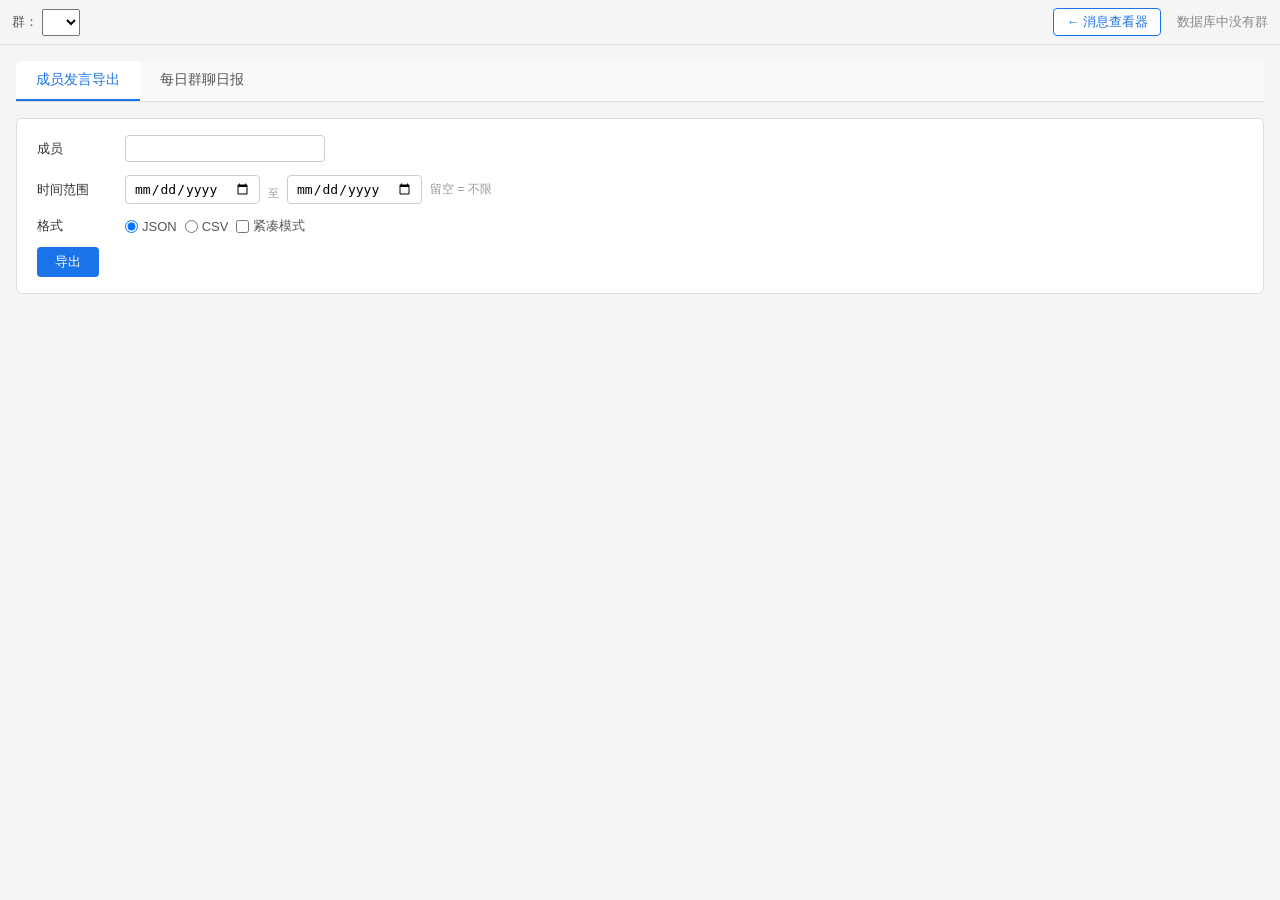
==== web/export.html @ b053ac8b "导出功能优化" ====
<!DOCTYPE html>
<html lang="zh-CN">
<head>
  <meta charset="utf-8">
  <meta name="viewport" content="width=device-width, initial-scale=1">
  <title>数据导出 · 微博群聊消息查看器</title>
  <link rel="stylesheet" href="/web/style.css">
  <link rel="stylesheet" href="/web/export.css">
</head>
<body>
  <div id="topbar">
    <label class="field-label">群：
      <select id="group-select" title="选择群"></select>
    </label>
    <a href="/" class="nav-link" title="返回消息查看器">← 消息查看器</a>
    <span id="status"></span>
  </div>

  <div id="export-main">
    <div class="tabs">
      <button type="button" class="tab active" data-tab="member">成员发言导出</button>
      <button type="button" class="tab" data-tab="daily">每日群聊日报</button>
    </div>

    <!-- 成员发言导出 -->
    <section class="tab-panel active" id="tab-member">
      <div class="form-card">
        <label class="form-row">
          <span class="form-label">成员</span>
          <select id="member-select-member" title="选择成员"></select>
        </label>
        <div class="form-row form-row-inline">
          <span class="form-label">时间范围</span>
          <input type="date" id="since-member" title="起始日期（含当天）">
          <span class="date-sep">至</span>
          <input type="date" id="until-member" title="结束日期（含当天）">
          <span class="form-hint">留空 = 不限</span>
        </div>
        <div class="form-row form-row-inline">
          <span class="form-label">格式</span>
          <label class="radio-label"><input type="radio" name="fmt" value="json" checked> JSON</label>
          <label class="radio-label"><input type="radio" name="fmt" value="csv"> CSV</label>
          <label class="checkbox-label" id="compact-wrap" title="紧凑模式：去除缩进和空格，减小体积">
            <input type="checkbox" id="compact-check"> 紧凑模式
          </label>
        </div>
        <div class="form-row">
          <button type="button" id="export-member-btn" class="primary-btn">导出</button>
        </div>
      </div>
    </section>

    <!-- 每日群聊日报 -->
    <section class="tab-panel" id="tab-daily">
      <div class="form-card">
        <label class="form-row">
          <span class="form-label">目标成员</span>
          <select id="member-select-daily" title="选择目标成员"></select>
          <span class="form-hint">留空 = 仅导出当日群聊上下文（无目标标记）</span>
        </label>
        <label class="form-row">
          <span class="form-label">日期</span>
          <input type="date" id="date-daily" title="选择日期">
        </label>
        <div class="form-row">
          <button type="button" id="export-daily-btn" class="primary-btn">导出日报</button>
        </div>
      </div>
    </section>

    <!-- 结果展示 -->
    <section id="result-area" hidden>
      <div class="result-meta" id="result-meta"></div>
      <div class="result-actions">
        <button type="button" id="download-btn" class="primary-btn">下载文件</button>
      </div>
      <div class="preview-wrap">
        <div class="preview-title">数据预览（前 <span id="preview-count">0</span> 条）</div>
        <div class="preview-table-wrap">
          <table id="preview-table"></table>
        </div>
      </div>
    </section>
  </div>

  <script src="/web/export.js"></script>
</body>
</html>
---- web/style.css ----
* { box-sizing: border-box; }
/* 兜底：防止 display 规则覆盖 hidden 属性（如搜索浮层） */
[hidden] { display: none !important; }
html, body { margin: 0; height: 100%; font-family: -apple-system, "Segoe UI", "Microsoft YaHei", sans-serif; }
body { display: flex; flex-direction: column; height: 100vh; overflow: hidden; }

#topbar {
  display: flex; gap: 8px; align-items: center; padding: 8px 12px;
  background: #f5f5f5; border-bottom: 1px solid #ddd; flex-shrink: 0;
}
#topbar select, #topbar input { padding: 4px 8px; }
#member-select { max-width: 180px; }
.field-label { font-size: 13px; color: #555; display: inline-flex; align-items: center; gap: 4px; }
#search-btn {
  padding: 0 12px; height: 28px; cursor: pointer; background: #1a73e8; color: #fff;
  border: none; border-radius: 4px; font-size: 13px; line-height: 1;
  display: inline-flex; align-items: center; justify-content: center;
}
#search-btn:hover { background: #1557b0; }
#sync-btn {
  padding: 0 12px; height: 28px; cursor: pointer; background: #6c757d; color: #fff;
  border: none; border-radius: 4px; font-size: 13px; line-height: 1;
  display: inline-flex; align-items: center; justify-content: center;
}
#sync-btn:hover:not(:disabled) { background: #5a6268; }
#sync-btn:disabled { background: #adb5bd; cursor: not-allowed; }

/* 顶栏导航链接按钮（如「数据导出」入口） */
.nav-link-btn {
  padding: 0 12px; height: 28px; cursor: pointer; background: #1a73e8; color: #fff;
  border: none; border-radius: 4px; font-size: 13px; line-height: 1;
  display: inline-flex; align-items: center; justify-content: center;
  text-decoration: none; transition: background .15s;
}
.nav-link-btn:hover { background: #1557b0; }

/* 自动同步开关 + 倒计时圆环（参考 weiboblog） */
.ar-toggle { display: inline-flex; align-items: center; gap: 6px; cursor: pointer; user-select: none; font-size: 13px; color: #666; }
.ar-toggle input { display: none; }
.ar-track { width: 32px; height: 18px; border-radius: 9px; background: #ddd; position: relative; transition: background .2s; flex-shrink: 0; }
.ar-thumb { position: absolute; top: 2px; left: 2px; width: 14px; height: 14px; border-radius: 50%; background: #fff; transition: left .2s; }
.ar-toggle input:checked + .ar-track { background: #ff8200; }
.ar-toggle input:checked + .ar-track .ar-thumb { left: 16px; }
/* 实心圆倒计时：conic-gradient 顺时针排空，60s 满圆→0s 空圆 */
.ar-countdown {
  width: 14px; height: 14px; border-radius: 50%; flex-shrink: 0;
  background: conic-gradient(from 0deg, transparent 0deg, #4caf50 0deg 360deg);
}

#status { margin-left: auto; color: #888; font-size: 13px; }

#main { flex: 1; display: flex; min-height: 0; }

#sidebar {
  width: 240px; flex-shrink: 0; border-right: 1px solid #ddd;
  display: flex; flex-direction: column; min-height: 0; background: #fafafa;
}
#date-jump { padding: 8px; border-bottom: 1px solid #eee; }
#date-list { overflow-y: auto; flex: 1; }

.month-group { margin: 0; }
.month-header {
  padding: 6px 12px; cursor: pointer; font-weight: 600; font-size: 13px;
  background: #eee; user-select: none; position: sticky; top: 0;
}
.month-header::before { content: "▸ "; }
.month-group.open .month-header::before { content: "▾ "; }
.month-days { display: none; }
.month-group.open .month-days { display: block; }

.date-item {
  padding: 5px 20px; cursor: pointer; font-size: 13px;
  display: flex; justify-content: space-between;
}
.date-item:hover { background: #e8f0fe; }
.date-item.active { background: #1a73e8; color: #fff; }
.date-item .count { color: #999; font-size: 11px; }
.date-item.active .count { color: #cfe3ff; }

#viewer { flex: 1; display: flex; flex-direction: column; min-width: 0; min-height: 0; }
#range-indicator {
  padding: 4px 16px; font-size: 12px; color: #888; background: #fafafa;
  border-bottom: 1px solid #eee; flex-shrink: 0;
}
#message-list { flex: 1; overflow-y: auto; padding: 8px 16px; scrollbar-width: none; }
#message-list::-webkit-scrollbar { display: none; }
#sentinel-top, #sentinel-bottom { height: 1px; }

.msg { margin: 4px 0; }
.msg-meta { font-size: 12px; color: #888; margin-bottom: 2px; }
.msg-meta .sender { font-weight: 600; color: #333; margin-right: 8px; }
.msg-body { padding: 6px 10px; background: #f0f0f0; border-radius: 6px;
  display: inline-block; max-width: 80%; word-break: break-word; white-space: pre-wrap; }
.msg-body a { color: #1a73e8; }
.tag { color: #1a73e8; font-size: 12px; margin-left: 4px; }
.tag a { font-size: inherit; color: inherit; }

.msg-system {
  text-align: center; color: #999; font-size: 12px; margin: 8px 0;
}
.date-sep {
  text-align: center; color: #aaa; font-size: 11px; margin: 12px 0 4px;
}
.date-sep span { background: #fff; padding: 0 8px; }

.msg-highlight { animation: blink 0.5s ease-in-out 4; }
@keyframes blink {
  0%, 100% { background: #f0f0f0; }
  50% { background: #fff3a0; }
}

#empty-hint { text-align: center; color: #999; padding: 40px; }
.loading-more {
  text-align: center; color: #1a73e8; font-size: 13px; padding: 8px 12px;
  margin: 6px auto; width: fit-content; background: #e8f0fe;
  border: 1px solid #c2d9fc; border-radius: 16px;
}
.no-more { text-align: center; color: #ccc; font-size: 11px; padding: 8px; }

/* 搜索浮层 */
#search-overlay {
  position: fixed; inset: 0; background: rgba(0,0,0,0.3);
  display: flex; align-items: flex-start; justify-content: center; padding-top: 60px;
  z-index: 100;
}
#search-panel {
  background: #fff; border-radius: 8px; width: 600px; max-width: 90vw;
  max-height: 70vh; display: flex; flex-direction: column; box-shadow: 0 8px 30px rgba(0,0,0,0.2);
}
#search-panel-head {
  display: flex; align-items: center; gap: 8px; padding: 10px 14px;
  border-bottom: 1px solid #eee; font-weight: 600;
}
#search-panel-head span { flex: 1; }
#search-close { background: none; border: none; font-size: 20px; cursor: pointer; color: #888; }
.search-fields {
  display: flex; gap: 8px; padding: 10px 14px; border-bottom: 1px solid #eee;
}
.search-fields input { padding: 6px 10px; border: 1px solid #ccc; border-radius: 4px; font-size: 13px; -webkit-appearance: none; appearance: none; }
.search-fields #search-sender { flex: 0 1 240px; }
.search-fields #search-keyword { flex: 2 1 240px; }
.search-fields .field-label { display: flex; align-items: center; gap: 6px;
  font-size: 13px; color: #555; }
.search-fields .field-label input[type="date"] {
  padding: 5px 8px; border: 1px solid #ccc; border-radius: 4px; font-size: 13px;
}
.date-sep-inline { color: #999; }
#search-submit {
  padding: 6px 16px; cursor: pointer; background: #1a73e8; color: #fff;
  border: none; border-radius: 4px; font-size: 13px; flex-shrink: 0;
}
#search-submit:hover { background: #1557b0; }
#search-status { padding: 6px 14px; font-size: 13px; color: #888; border-bottom: 1px solid #f0f0f0; }
#search-results { overflow-y: auto; flex: 1; }
.search-result {
  padding: 10px 14px; border-bottom: 1px solid #f0f0f0; cursor: pointer;
}
.search-result:hover { background: #f5f9ff; }
.search-result .sr-meta { font-size: 12px; color: #888; margin-bottom: 4px; }
.search-result .sr-meta .sender { font-weight: 600; color: #333; margin-right: 8px; }
.search-result .sr-snippet { font-size: 13px; }
.search-result mark { background: #fff3a0; padding: 0 1px; }

/* 媒体占位框 */
.media-ph {
  display: inline-flex;
  align-items: center;
  gap: 6px;
  max-width: 200px;
  padding: 24px 16px;
  border: 1px solid #e0e0e0;
  border-radius: 8px;
  background: #fafafa;
  color: #888;
  cursor: pointer;
  user-select: none;
  transition: background .15s, border-color .15s;
}
.media-ph:hover {
  background: #f0f0f0;
  border-color: #bbb;
}
.media-ph .media-icon {
  font-size: 20px;
}

/* Lightbox 放大查看 */
.lightbox {
  position: fixed;
  inset: 0;
  z-index: 1000;
  display: flex;
  align-items: center;
  justify-content: center;
}
.lightbox.hidden {
  display: none;
}
.lightbox-backdrop {
  position: absolute;
  inset: 0;
  background: rgba(0, 0, 0, .85);
}
.lightbox-content {
  position: relative;
  z-index: 1;
  max-width: 90vw;
  max-height: 90vh;
  display: flex;
  flex-direction: column;
  align-items: center;
}
.lightbox-stage img,
.lightbox-stage video {
  max-width: 90vw;
  max-height: 80vh;
  object-fit: contain;
}
.lightbox-close {
  position: absolute;
  top: -40px;
  right: -10px;
  font-size: 28px;
  line-height: 1;
  width: 36px;
  height: 36px;
  border: none;
  border-radius: 50%;
  background: rgba(255, 255, 255, .15);
  color: #fff;
  cursor: pointer;
}
.lightbox-close:hover {
  background: rgba(255, 255, 255, .3);
}
.lightbox-status {
  color: #ccc;
  font-size: 14px;
  margin-top: 12px;
  text-align: center;
}
.lightbox-status .retry-btn {
  margin-left: 8px;
  padding: 2px 10px;
  border: 1px solid #888;
  border-radius: 4px;
  background: transparent;
  color: #ccc;
  cursor: pointer;
}
.lightbox-status .retry-btn:hover {
  background: rgba(255, 255, 255, .1);
}
---- web/export.css ----
/* 数据导出页面样式 — 复用现有配色体系，与消息查看器一致 */

#topbar {
  /* 继承 style.css 的 #topbar；仅微调 */
}
#topbar .nav-link {
  margin-left: auto;
  padding: 4px 12px;
  font-size: 13px;
  color: #1a73e8;
  text-decoration: none;
  border: 1px solid #1a73e8;
  border-radius: 4px;
  background: #fff;
}
#topbar .nav-link:hover {
  background: #e8f0fe;
}
#status {
  margin-left: 8px;
  color: #888;
  font-size: 13px;
}

#export-main {
  flex: 1;
  display: flex;
  flex-direction: column;
  min-height: 0;
  overflow-y: auto;
  padding: 16px;
  background: #f5f5f5;
}

/* Tab 栏 */
.tabs {
  display: flex;
  gap: 0;
  border-bottom: 1px solid #ddd;
  margin-bottom: 16px;
  background: #fafafa;
  border-radius: 6px 6px 0 0;
  overflow: hidden;
}
.tab {
  padding: 10px 20px;
  background: transparent;
  border: none;
  cursor: pointer;
  font-size: 14px;
  font-weight: 500;
  color: #555;
  border-bottom: 2px solid transparent;
  transition: background .15s, color .15s, border-color .15s;
}
.tab:hover {
  background: #f0f0f0;
  color: #333;
}
.tab.active {
  color: #1a73e8;
  border-bottom-color: #1a73e8;
  background: #fff;
}

/* Tab 面板 */
.tab-panel {
  display: none;
}
.tab-panel.active {
  display: block;
}

/* 表单卡片 */
.form-card {
  background: #fff;
  border: 1px solid #ddd;
  border-radius: 6px;
  padding: 16px 20px;
  margin-bottom: 16px;
}
.form-row {
  display: flex;
  align-items: center;
  gap: 8px;
  margin-bottom: 12px;
  font-size: 13px;
  color: #555;
}
.form-row:last-child {
  margin-bottom: 0;
}
.form-row-inline {
  flex-wrap: wrap;
}
.form-label {
  display: inline-block;
  width: 80px;
  flex-shrink: 0;
  font-weight: 500;
  color: #333;
}
.form-card select,
.form-card input[type="date"] {
  padding: 5px 8px;
  border: 1px solid #ccc;
  border-radius: 4px;
  font-size: 13px;
  -webkit-appearance: none;
  appearance: none;
  background: #fff;
}
.form-card select {
  min-width: 200px;
  max-width: 320px;
}
.form-hint {
  color: #999;
  font-size: 12px;
}
.date-sep {
  color: #999;
}

.radio-label,
.checkbox-label {
  display: inline-flex;
  align-items: center;
  gap: 4px;
  cursor: pointer;
  user-select: none;
}
.radio-label input,
.checkbox-label input {
  margin: 0;
  cursor: pointer;
}

/* 主按钮 */
.primary-btn {
  padding: 6px 18px;
  background: #1a73e8;
  color: #fff;
  border: none;
  border-radius: 4px;
  font-size: 13px;
  cursor: pointer;
  transition: background .15s;
}
.primary-btn:hover {
  background: #1557b0;
}
.primary-btn:disabled {
  background: #adb5bd;
  cursor: not-allowed;
}

/* 结果区 */
#result-area {
  background: #fff;
  border: 1px solid #ddd;
  border-radius: 6px;
  padding: 16px 20px;
  margin-bottom: 16px;
  animation: fadein .3s ease-out;
}
@keyframes fadein {
  from { opacity: 0; transform: translateY(-4px); }
  to { opacity: 1; transform: translateY(0); }
}

.result-meta {
  font-size: 13px;
  color: #333;
  margin-bottom: 12px;
  display: flex;
  flex-wrap: wrap;
  gap: 16px;
}
.result-meta .meta-item {
  display: inline-flex;
  align-items: baseline;
  gap: 4px;
}
.result-meta .meta-label {
  color: #888;
}
.result-meta .meta-value {
  font-weight: 500;
  color: #333;
}
.result-meta .meta-highlight {
  background: #fff3a0;
  padding: 0 4px;
  border-radius: 2px;
  font-weight: 500;
}

.result-actions {
  margin-bottom: 16px;
}

/* 预览表格 */
.preview-wrap {
  margin-top: 8px;
}
.preview-title {
  font-size: 13px;
  color: #555;
  font-weight: 500;
  margin-bottom: 8px;
}
.preview-table-wrap {
  overflow-x: auto;
  max-height: 400px;
  overflow-y: auto;
  border: 1px solid #eee;
  border-radius: 4px;
}
#preview-table {
  width: 100%;
  border-collapse: collapse;
  font-size: 13px;
}
#preview-table th {
  position: sticky;
  top: 0;
  background: #f5f5f5;
  border-bottom: 1px solid #ddd;
  padding: 6px 10px;
  text-align: left;
  font-weight: 600;
  color: #555;
  white-space: nowrap;
}
#preview-table td {
  padding: 6px 10px;
  border-bottom: 1px solid #f0f0f0;
  color: #333;
  vertical-align: top;
  word-break: break-word;
  white-space: pre-wrap;
}
#preview-table tr.is-target {
  background: #fffbea;
}
#preview-table tr.is-target td {
  border-bottom-color: #fff3a0;
}
#preview-table .col-is-target {
  text-align: center;
  font-weight: 600;
  color: #d97706;
  width: 60px;
}
#preview-table .col-created_at {
  white-space: nowrap;
  color: #888;
  width: 160px;
}
#preview-table .col-sender_name {
  font-weight: 500;
  white-space: nowrap;
  max-width: 160px;
  overflow: hidden;
  text-overflow: ellipsis;
}
#preview-table .col-text {
  min-width: 200px;
}

/* 错误提示 */
.result-error {
  background: #fff5f5;
  border: 1px solid #f5c2c7;
  color: #dc3545;
  padding: 10px 14px;
  border-radius: 4px;
  font-size: 13px;
  margin-bottom: 16px;
}

/* 空结果提示 */
.result-empty {
  text-align: center;
  color: #888;
  padding: 40px;
  font-size: 13px;
}
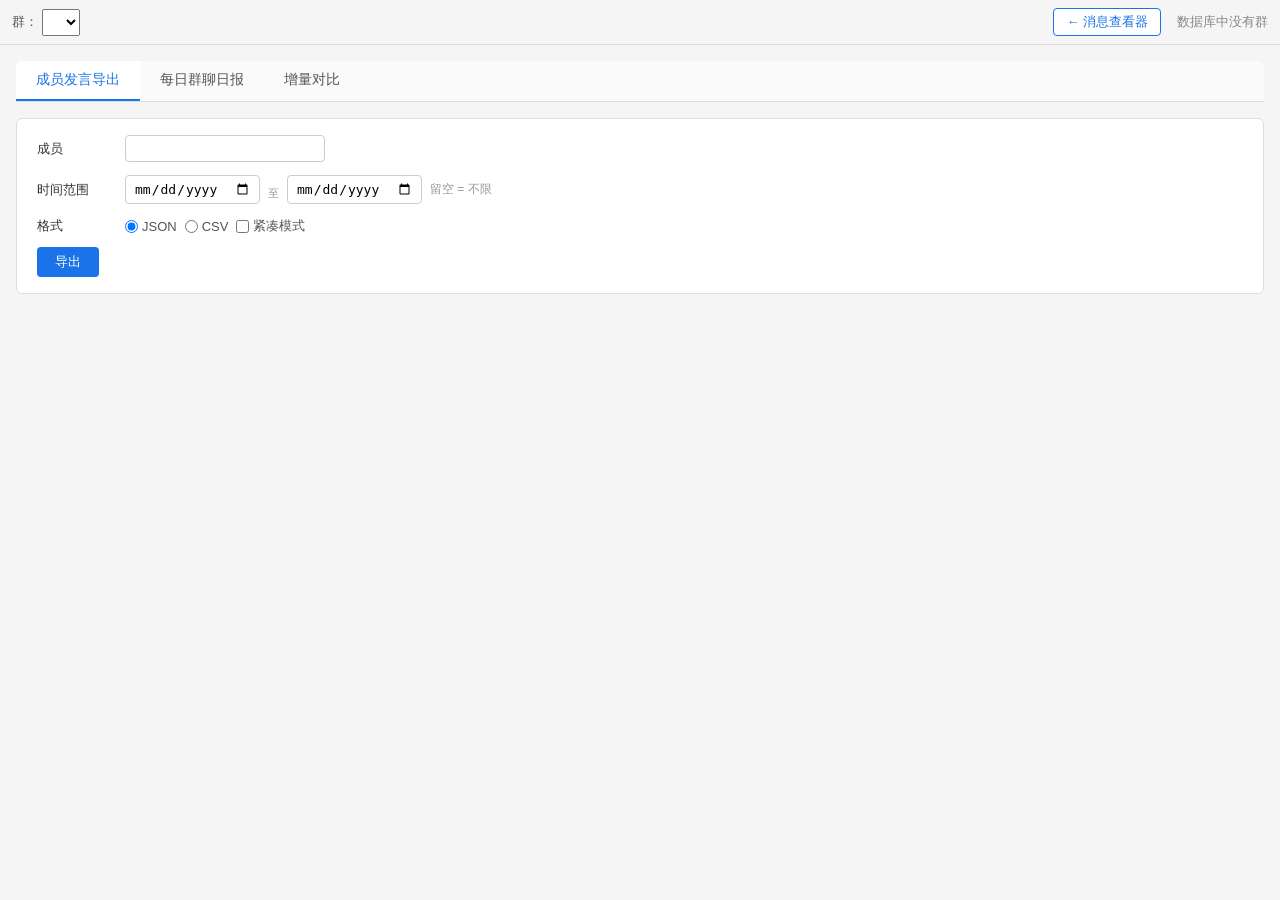
==== commit add45548: "导出成员发言，增量对比" ====
--- a/web/export.html
+++ b/web/export.html
@@ -20,6 +20,7 @@
     <div class="tabs">
       <button type="button" class="tab active" data-tab="member">成员发言导出</button>
       <button type="button" class="tab" data-tab="daily">每日群聊日报</button>
+      <button type="button" class="tab" data-tab="diff">增量对比</button>
     </div>
 
     <!-- 成员发言导出 -->
@@ -68,6 +69,41 @@
       </div>
     </section>
 
+    <!-- 增量对比 -->
+    <section class="tab-panel" id="tab-diff">
+      <div class="form-card">
+        <div class="diff-files-row">
+          <div class="diff-file-slot" id="diff-old-slot">
+            <div class="diff-file-label">旧数据包（上次导出）</div>
+            <label class="diff-file-pick">
+              <input type="file" id="diff-old-file" accept=".json,.csv" hidden>
+              <span class="diff-file-btn">选择文件…</span>
+            </label>
+            <div class="diff-file-name" id="diff-old-name">未选择</div>
+            <div class="diff-file-meta" id="diff-old-meta"></div>
+          </div>
+          <div class="diff-file-slot" id="diff-new-slot">
+            <div class="diff-file-label">新数据包（本次导出）</div>
+            <label class="diff-file-pick">
+              <input type="file" id="diff-new-file" accept=".json,.csv" hidden>
+              <span class="diff-file-btn">选择文件…</span>
+            </label>
+            <div class="diff-file-name" id="diff-new-name">未选择</div>
+            <div class="diff-file-meta" id="diff-new-meta"></div>
+          </div>
+        </div>
+        <div class="form-row form-row-inline">
+          <span class="form-label">补充包格式</span>
+          <label class="radio-label"><input type="radio" name="diff-fmt" value="json" checked> JSON</label>
+          <label class="radio-label"><input type="radio" name="diff-fmt" value="csv"> CSV</label>
+          <span class="form-hint">与 --export 格式一致，可直接上传 NotebookLM</span>
+        </div>
+        <div class="form-row">
+          <button type="button" id="diff-btn" class="primary-btn">开始对比</button>
+        </div>
+      </div>
+    </section>
+
     <!-- 结果展示 -->
     <section id="result-area" hidden>
       <div class="result-meta" id="result-meta"></div>
--- a/web/export.css
+++ b/web/export.css
@@ -287,3 +287,67 @@
   padding: 40px;
   font-size: 13px;
 }
+
+/* ── 增量对比 ─────────────────────────────────── */
+
+.diff-files-row {
+  display: flex;
+  gap: 16px;
+  margin-bottom: 14px;
+}
+.diff-file-slot {
+  flex: 1;
+  border: 1px dashed #ccc;
+  border-radius: 6px;
+  padding: 14px 16px;
+  background: #fafbfc;
+  display: flex;
+  flex-direction: column;
+  gap: 6px;
+  min-width: 0;
+  transition: border-color .15s, background .15s;
+}
+.diff-file-slot:hover {
+  border-color: #1a73e8;
+  background: #f6faff;
+}
+.diff-file-label {
+  font-size: 13px;
+  font-weight: 500;
+  color: #333;
+}
+.diff-file-pick {
+  display: inline-block;
+  cursor: pointer;
+}
+.diff-file-btn {
+  display: inline-block;
+  padding: 5px 14px;
+  background: #fff;
+  border: 1px solid #1a73e8;
+  color: #1a73e8;
+  border-radius: 4px;
+  font-size: 13px;
+  transition: background .15s, color .15s;
+}
+.diff-file-pick:hover .diff-file-btn {
+  background: #1a73e8;
+  color: #fff;
+}
+.diff-file-name {
+  font-size: 13px;
+  color: #555;
+  word-break: break-all;
+}
+.diff-file-name.loaded {
+  color: #1a73e8;
+  font-weight: 500;
+}
+.diff-file-meta {
+  font-size: 12px;
+  color: #888;
+}
+.diff-file-meta.error {
+  color: #dc3545;
+}
+
